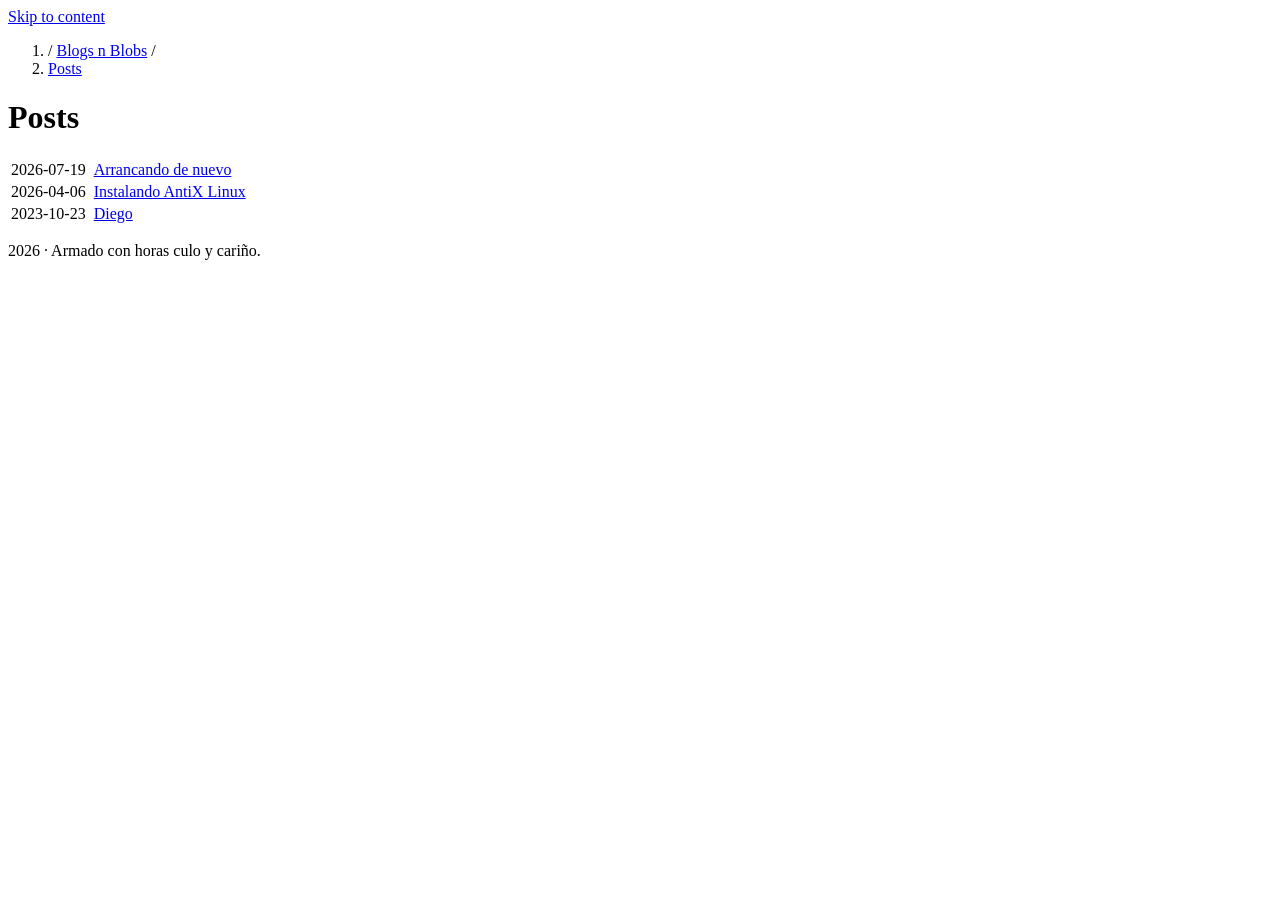
==== public/posts/index.html @ 1578df46 "Iniciando" ====
<!doctype html>
<html
  lang="en-us"
  dir="ltr"
>
  <head><script src="/livereload.js?mindelay=10&amp;v=2&amp;port=1313&amp;path=livereload" data-no-instant defer></script>
    <meta charset="utf-8" />
<meta name="viewport" content="width=device-width, initial-scale=1" />
<link rel="preconnect" href="https://cdn.jsdelivr.net">
<link rel="dns-prefetch" href="https://cdn.jsdelivr.net">
<title>
  Posts | Blogs n Blobs
</title>
 
<link rel="canonical" href="http://localhost:1313/posts/" />


<meta property="og:title" content="Posts" />

<meta
  property="og:type"
  content="website"
/>
<meta property="og:url" content="http://localhost:1313/posts/" />
 
<meta name="twitter:card" content="summary" />
<meta name="twitter:title" content="Posts" />
    <link rel="alternate" type="application/rss+xml" href="http://localhost:1313/posts/index.xml" title="Blogs n Blobs" />    <link rel="apple-touch-icon" sizes="57x57" href="/favicon_io/apple-icon-57x57.png">
<link rel="apple-touch-icon" sizes="60x60" href="/favicon_io/apple-icon-60x60.png">
<link rel="apple-touch-icon" sizes="72x72" href="/favicon_io/apple-icon-72x72.png">
<link rel="apple-touch-icon" sizes="76x76" href="/favicon_io/apple-icon-76x76.png">
<link rel="apple-touch-icon" sizes="114x114" href="/favicon_io/apple-icon-114x114.png">
<link rel="apple-touch-icon" sizes="120x120" href="/favicon_io/apple-icon-120x120.png">
<link rel="apple-touch-icon" sizes="144x144" href="/favicon_io/apple-icon-144x144.png">
<link rel="apple-touch-icon" sizes="152x152" href="/favicon_io/apple-icon-152x152.png">
<link rel="apple-touch-icon" sizes="180x180" href="/favicon_io/apple-icon-180x180.png">
<link rel="icon" type="image/png" sizes="192x192"  href="/favicon_io/android-icon-192x192.png">
<link rel="icon" type="image/png" sizes="32x32" href="/favicon_io/favicon-32x32.png">
<link rel="icon" type="image/png" sizes="96x96" href="/favicon_io/favicon-96x96.png">
<link rel="icon" type="image/png" sizes="16x16" href="/favicon_io/favicon-16x16.png">
<link rel="manifest" href="/favicon_io/manifest.json">
<meta name="msapplication-TileColor" content="#ffffff">
<meta name="msapplication-TileImage" content="/favicon_io/ms-icon-144x144.png">
<meta name="theme-color" content="#ffffff">
 
    <link rel="stylesheet" href="/css/main.css">
    <link rel="stylesheet" href="/css/custom.css">


  </head>
  <body>
    <a href="#main-content" class="skip-link">Skip to content</a>
    <header role="banner"><nav class="path-nav" aria-label="Breadcrumb">
  <ol>
    
  
    
  
  <li>
    /
    <a href="/">Blogs n Blobs</a>
    /
  </li>

  
  <li class="current">
    
    <a href="/posts/">Posts</a>
    
  </li>

  </ol>
</nav>



</header>
    <main id="main-content" role="main">
    <h1>Posts</h1>
    
    <table class="time-list">
        <tbody>
            
            <tr>
                <td class="time-list__date"><time datetime="2026-07-19">2026-07-19&nbsp;</time>
</td>
                <td class="time-list__title"><a href="/posts/2026/arrancandoagain/">Arrancando de nuevo</a></td>
            </tr>
            
            <tr>
                <td class="time-list__date"><time datetime="2026-04-06">2026-04-06&nbsp;</time>
</td>
                <td class="time-list__title"><a href="/posts/2026/instalandoantix/">Instalando AntiX Linux</a></td>
            </tr>
            
            <tr>
                <td class="time-list__date"><time datetime="2023-10-23">2023-10-23&nbsp;</time>
</td>
                <td class="time-list__title"><a href="/posts/2023/diego/">Diego</a></td>
            </tr>
            
        </tbody>
    </table>
</main>
    <footer role="contentinfo"><p role="contentinfo">
	2026 &middot; Armado con horas culo y cariño.
</p>
</footer>
  </body>
</html>
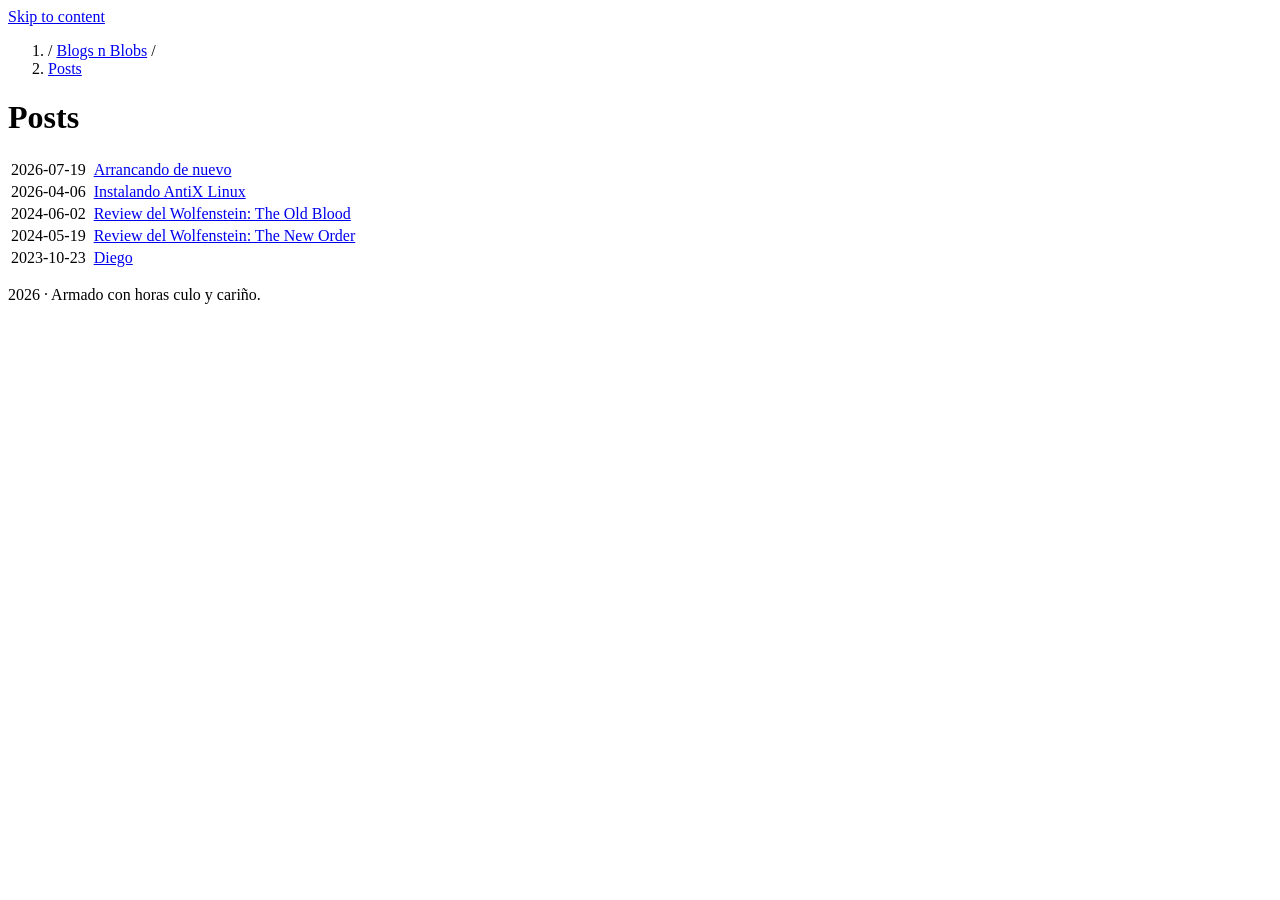
==== commit b45b6de0: "fix mobile css y nuevos viejos posteos" ====
--- a/public/posts/index.html
+++ b/public/posts/index.html
@@ -94,6 +94,18 @@
             </tr>
             
             <tr>
+                <td class="time-list__date"><time datetime="2024-06-02">2024-06-02&nbsp;</time>
+</td>
+                <td class="time-list__title"><a href="/posts/2024/review-wolfenstein-tob/">Review del Wolfenstein: The Old Blood</a></td>
+            </tr>
+            
+            <tr>
+                <td class="time-list__date"><time datetime="2024-05-19">2024-05-19&nbsp;</time>
+</td>
+                <td class="time-list__title"><a href="/posts/2024/reivew-wolftnw/">Review del Wolfenstein: The New Order</a></td>
+            </tr>
+            
+            <tr>
                 <td class="time-list__date"><time datetime="2023-10-23">2023-10-23&nbsp;</time>
 </td>
                 <td class="time-list__title"><a href="/posts/2023/diego/">Diego</a></td>
